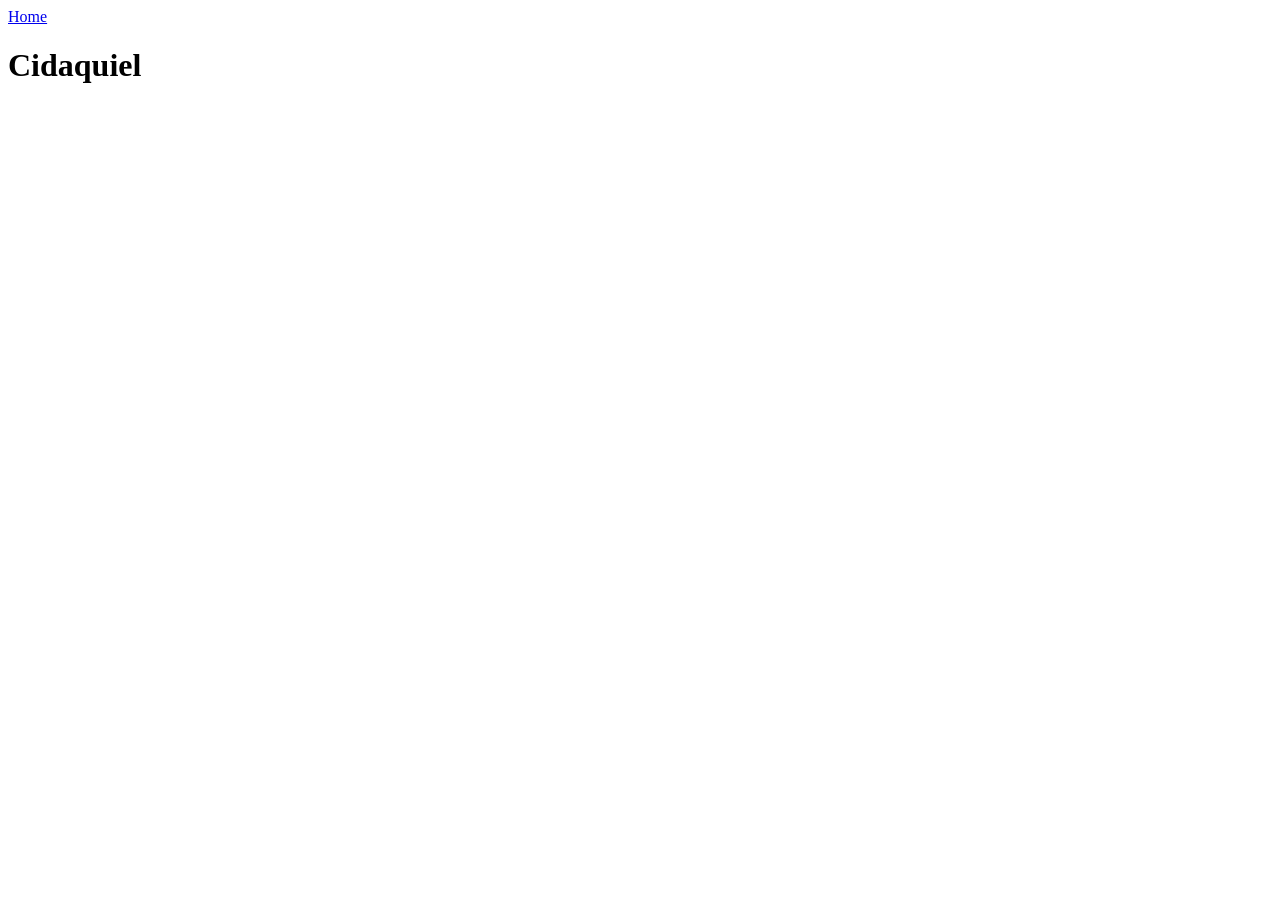
==== cidaquiel.html @ 2d7303ab "Create cidaquiel.html" ====
<!DOCTYPE html>
<html lang="en">
<head>
    <meta charset="UTF-8">
    <meta name="viewport" content="width=device-width, initial-scale=1.0">
    <title></title>
</head>
<body>
    <a href="index.html">Home</a>
    <h1>Cidaquiel</h1>
    <p></p>
</body>
</html>
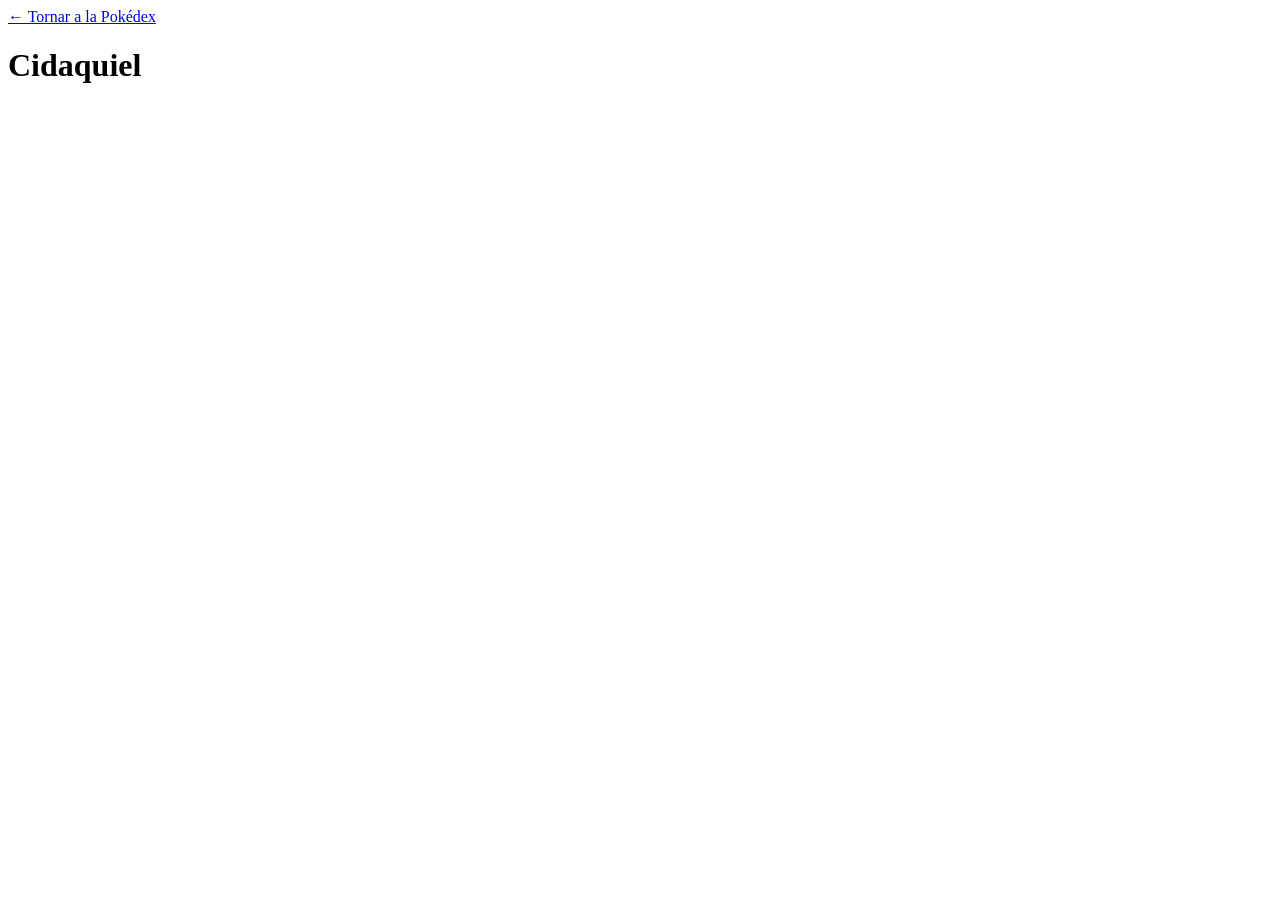
==== commit 228f3f34: "Update cidaquiel.html" ====
--- a/cidaquiel.html
+++ b/cidaquiel.html
@@ -6,7 +6,7 @@
     <title></title>
 </head>
 <body>
-    <a href="index.html">Home</a>
+    <a href="index.html">← Tornar a la Pokédex</a>
     <h1>Cidaquiel</h1>
     <p></p>
 </body>
